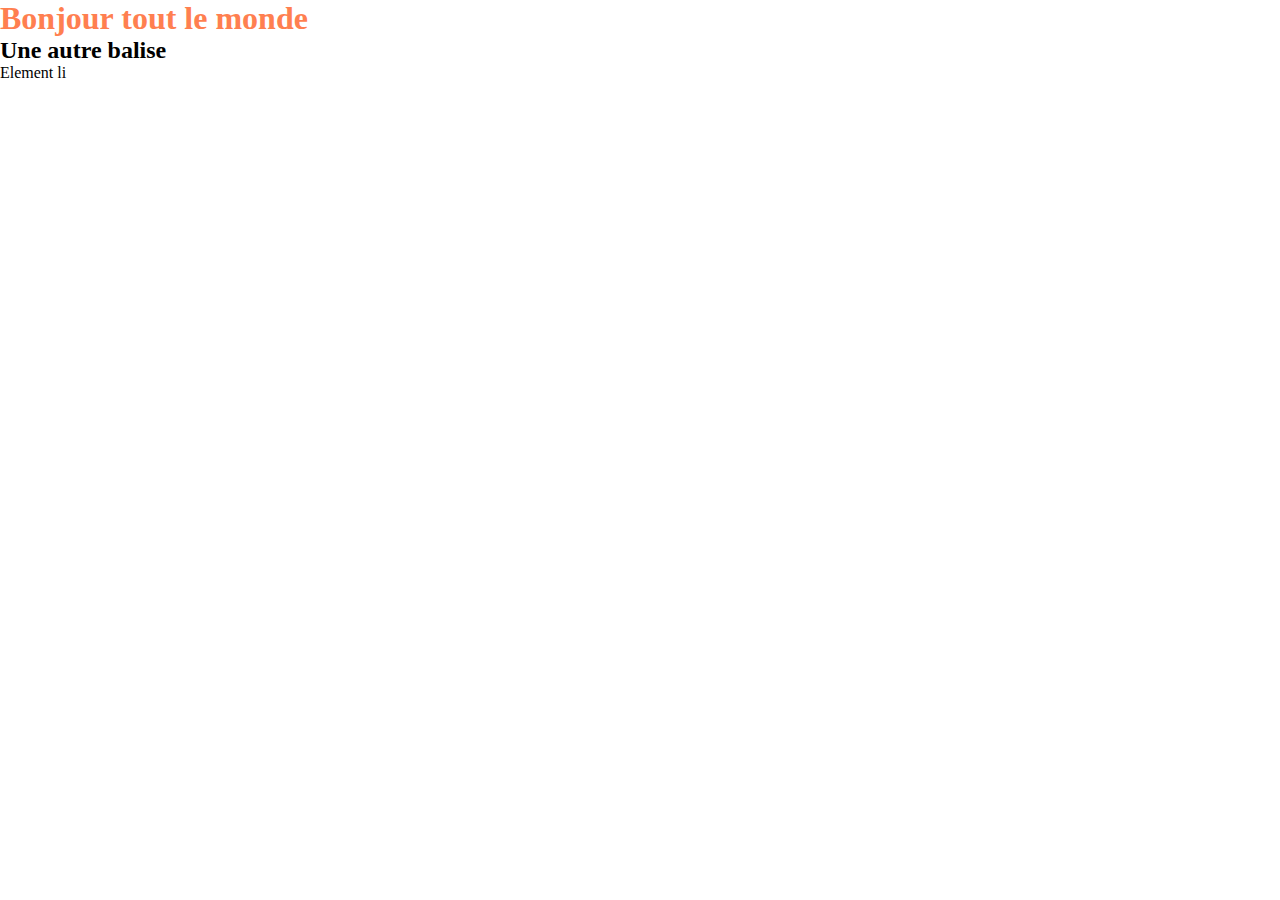
==== index.html @ 4ff73beb "Titre : ?" ====
<!DOCTYPE html>
<html lang="fr">
<head>
    <meta charset="UTF-8">
    <meta http-equiv="X-UA-Compatible" content="IE=edge">
    <meta name="viewport" content="width=device-width, initial-scale=1.0">
    <title>Cours GIT</title>
    <link rel="stylesheet" href="style.css">
</head>
<body>
    <h1>Bonjour tout le monde</h1>
    <h2>Une autre balise</h2>
    <ul>
        <li>Element li</li>
    </ul>
</body>
</html>
---- style.css ----
* {
    margin: 0;
    padding: 0;
    box-sizing: border-box;
}

h1 {
    color: coral;
}
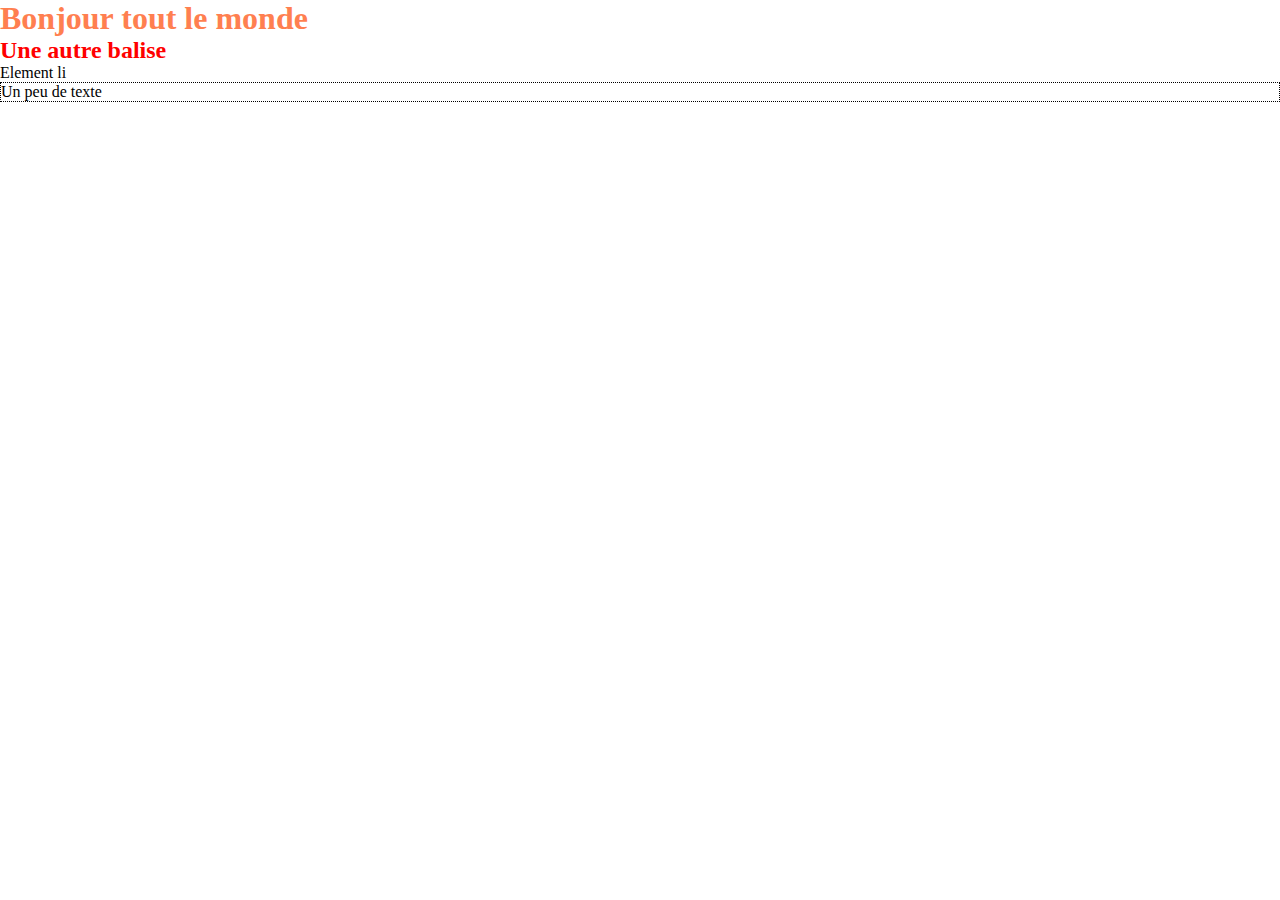
==== commit afe3ad5e: "Modif branche css" ====
--- a/index.html
+++ b/index.html
@@ -13,5 +13,8 @@
     <ul>
         <li>Element li</li>
     </ul>
+    <p>
+        Un peu de texte
+    </p>
 </body>
 </html>--- a/style.css
+++ b/style.css
@@ -6,4 +6,12 @@
 
 h1 {
     color: coral;
+}
+
+h2 {
+    color : red
+}
+
+p {
+    border: 1px dotted;
 }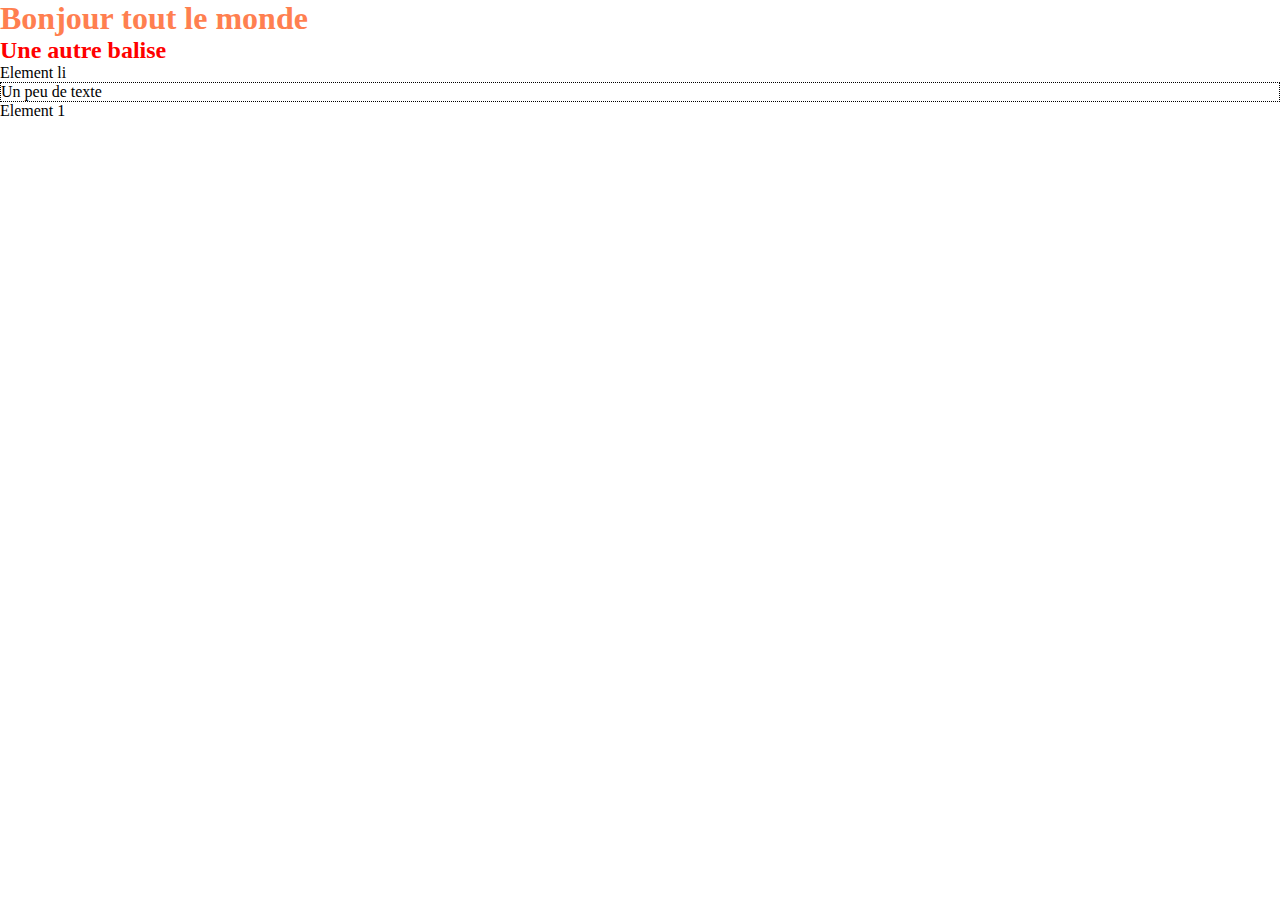
==== commit 94b98ab7: "ajout html" ====
--- a/index.html
+++ b/index.html
@@ -4,7 +4,7 @@
     <meta charset="UTF-8">
     <meta http-equiv="X-UA-Compatible" content="IE=edge">
     <meta name="viewport" content="width=device-width, initial-scale=1.0">
-    <title>Cours GIT</title>
+    <title>Pas de conflit</title>
     <link rel="stylesheet" href="style.css">
 </head>
 <body>
@@ -16,5 +16,12 @@
     <p>
         Un peu de texte
     </p>
+    <ul>
+        <li>Element 1</li>
+        <li></li>
+        <li></li>
+        <li></li>
+    </ul>
+    <script src="script.js"></script>
 </body>
 </html>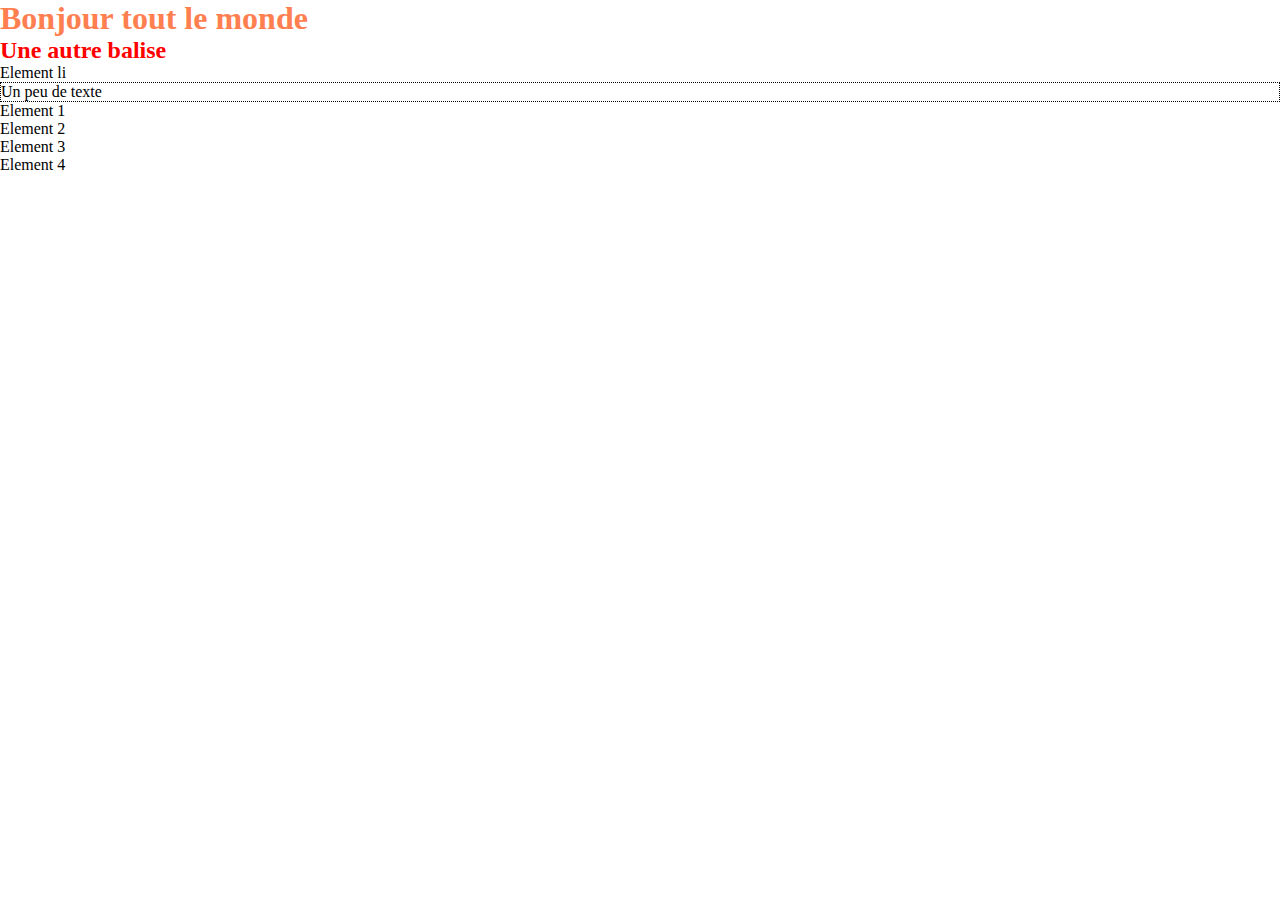
==== commit fc120b0d: "Ajout li" ====
--- a/index.html
+++ b/index.html
@@ -18,10 +18,10 @@
     </p>
     <ul>
         <li>Element 1</li>
-        <li></li>
-        <li></li>
-        <li></li>
+        <li>Element 2</li>
+        <li>Element 3</li>
+        <li>Element 4</li>
     </ul>
     <script src="script.js"></script>
 </body>
-</html>+</html>
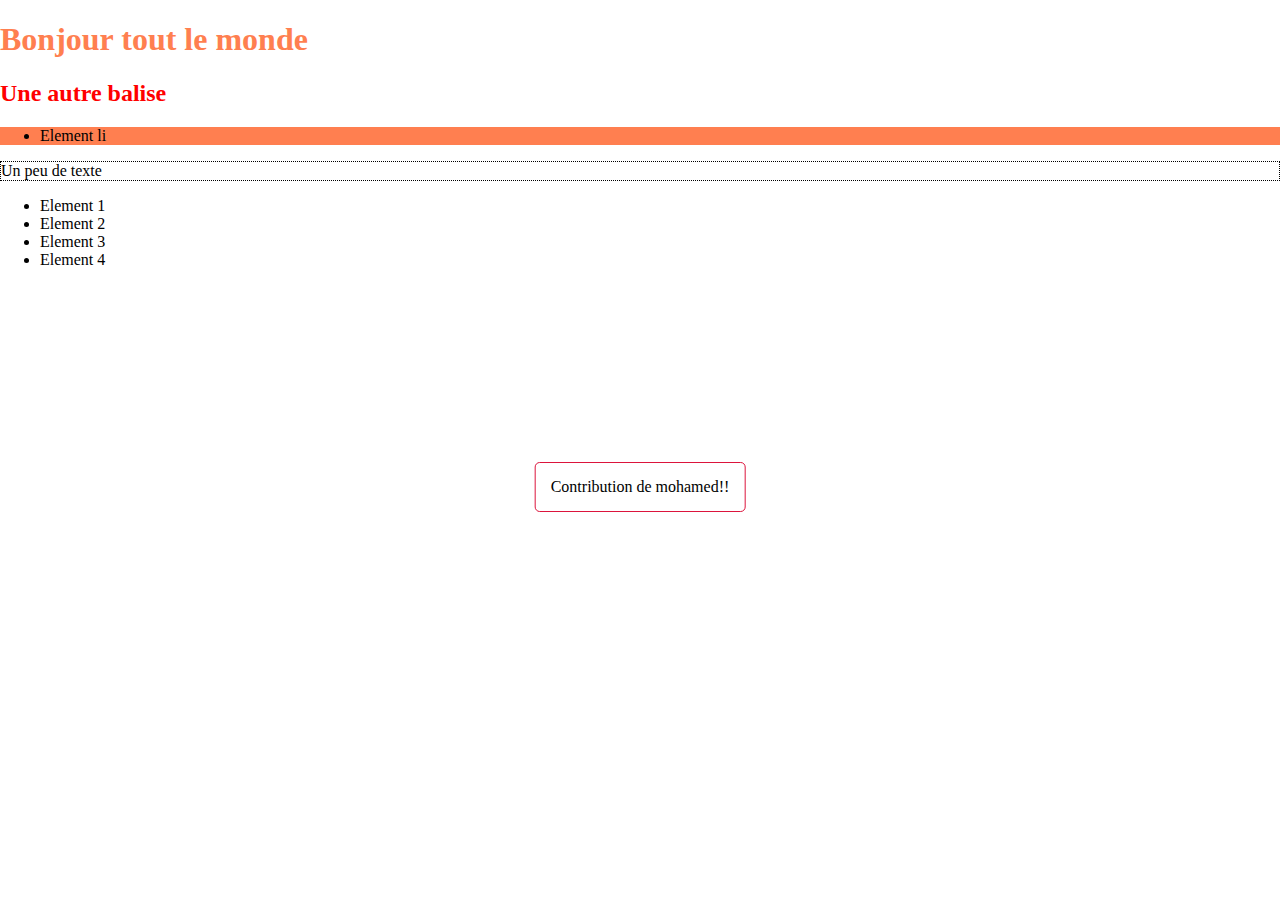
==== commit 07de1116: "ajout d'une petite contribution" ====
--- a/index.html
+++ b/index.html
@@ -22,6 +22,7 @@
         <li>Element 3</li>
         <li>Element 4</li>
     </ul>
+    <p class="cls">Contribution de mohamed!!</p>
     <script src="script.js"></script>
 </body>
 </html>
--- a/style.css
+++ b/style.css
@@ -1,7 +1,10 @@
-* {
+body{
     margin: 0;
     padding: 0;
     box-sizing: border-box;
+    position: relative;
+    height: 100vh;
+    width: 100%;
 }
 
 h1 {
@@ -14,4 +17,15 @@
 
 p {
     border: 1px dotted;
+}
+
+.cls{
+    border: 1px solid crimson;
+    width: fit-content;
+    padding : 15px;
+    border-radius: 5px;
+    position : absolute;
+    top: 50%;
+    left: 50%;
+    transform: translate(-50%,-50%);
 }